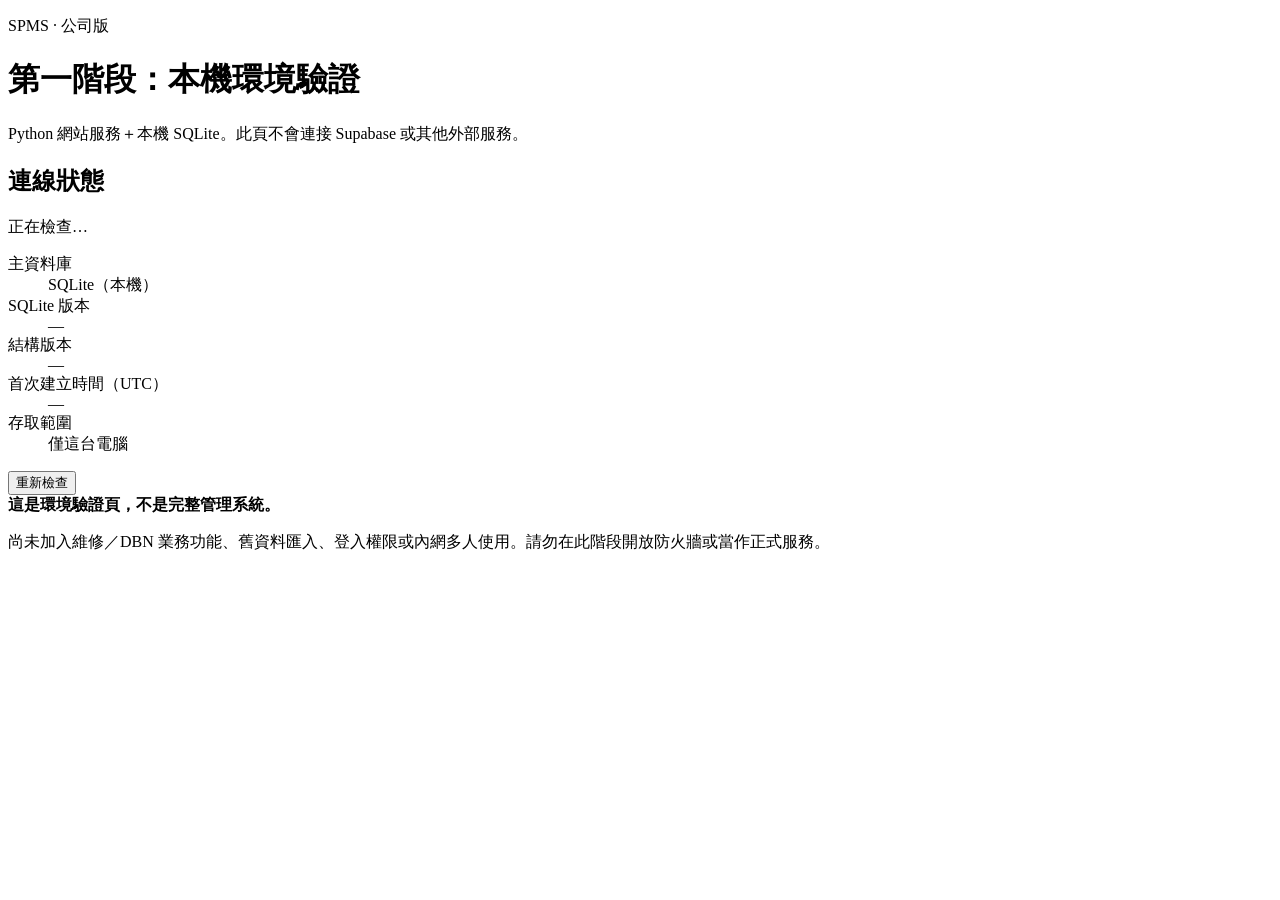
==== company/web/index.html @ 7c57c743 "feat: add local Python SQLite phase-one service" ====
<!doctype html>
<html lang="zh-Hant">
<head>
  <meta charset="utf-8">
  <meta name="viewport" content="width=device-width, initial-scale=1">
  <title>SPMS 公司版 — 環境驗證</title>
  <link rel="stylesheet" href="/style.css">
  <script src="/app.js" defer></script>
</head>
<body>
  <main>
    <p class="brand">SPMS · 公司版</p>
    <h1>第一階段：本機環境驗證</h1>
    <p class="intro">Python 網站服務＋本機 SQLite。此頁不會連接 Supabase 或其他外部服務。</p>
    <section aria-labelledby="connection-title">
      <h2 id="connection-title">連線狀態</h2>
      <p id="status" role="status" aria-live="polite">正在檢查…</p>
      <dl>
        <dt>主資料庫</dt><dd>SQLite（本機）</dd>
        <dt>SQLite 版本</dt><dd id="sqlite-version">—</dd>
        <dt>結構版本</dt><dd id="schema-version">—</dd>
        <dt>首次建立時間（UTC）</dt><dd id="initialized-at">—</dd>
        <dt>存取範圍</dt><dd>僅這台電腦</dd>
      </dl>
      <button id="refresh" type="button">重新檢查</button>
    </section>
    <aside>
      <strong>這是環境驗證頁，不是完整管理系統。</strong>
      <p>尚未加入維修／DBN 業務功能、舊資料匯入、登入權限或內網多人使用。請勿在此階段開放防火牆或當作正式服務。</p>
    </aside>
  </main>
</body>
</html>
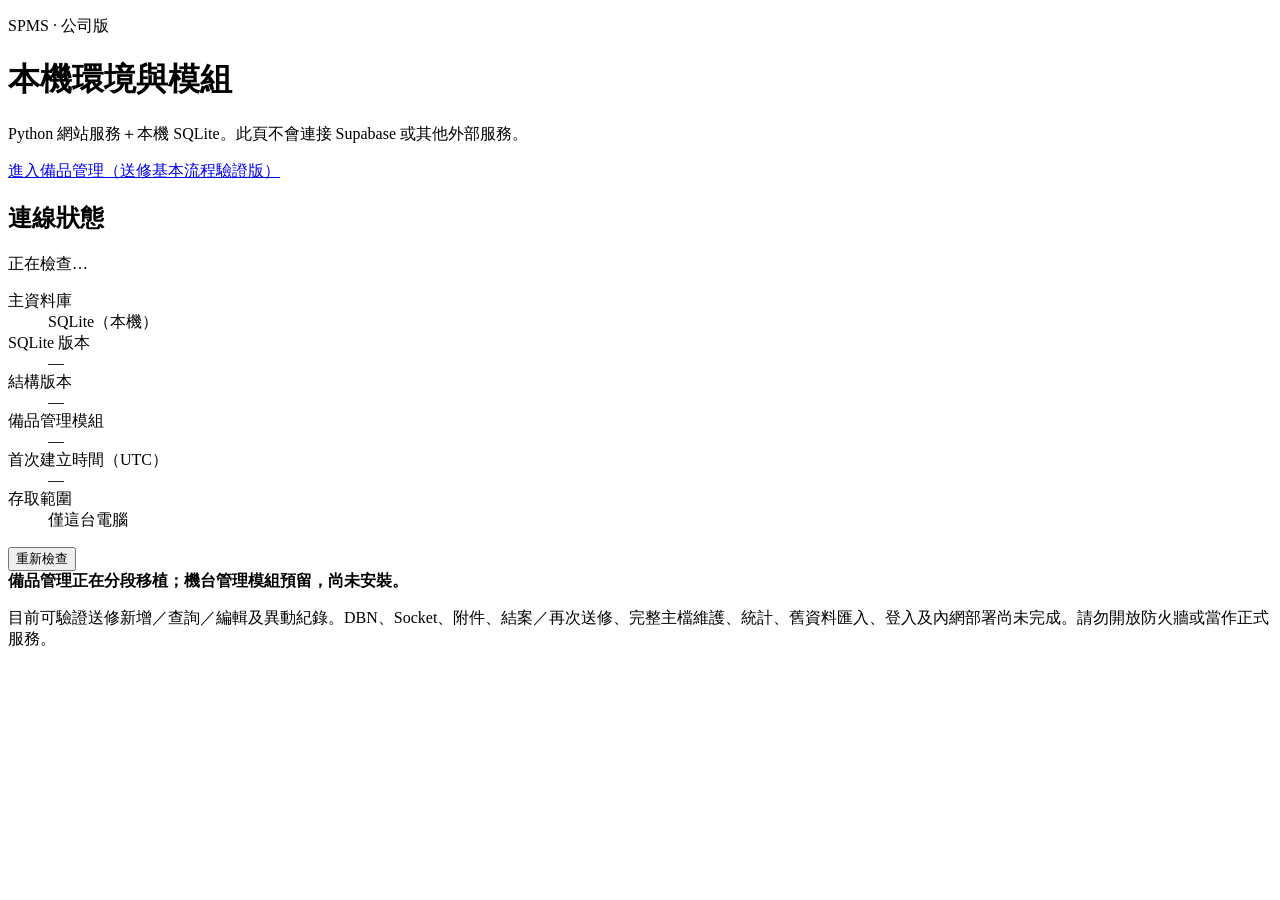
==== commit 7decf730: "feat: add modular SQLite spare-parts repair basics" ====
--- a/company/web/index.html
+++ b/company/web/index.html
@@ -3,15 +3,16 @@
 <head>
   <meta charset="utf-8">
   <meta name="viewport" content="width=device-width, initial-scale=1">
-  <title>SPMS 公司版 — 環境驗證</title>
+  <title>SPMS 公司版 — 環境與模組</title>
   <link rel="stylesheet" href="/style.css">
   <script src="/app.js" defer></script>
 </head>
 <body>
   <main>
     <p class="brand">SPMS · 公司版</p>
-    <h1>第一階段：本機環境驗證</h1>
+    <h1>本機環境與模組</h1>
     <p class="intro">Python 網站服務＋本機 SQLite。此頁不會連接 Supabase 或其他外部服務。</p>
+    <p><a href="/repairs/">進入備品管理（送修基本流程驗證版）</a></p>
     <section aria-labelledby="connection-title">
       <h2 id="connection-title">連線狀態</h2>
       <p id="status" role="status" aria-live="polite">正在檢查…</p>
@@ -19,14 +20,15 @@
         <dt>主資料庫</dt><dd>SQLite（本機）</dd>
         <dt>SQLite 版本</dt><dd id="sqlite-version">—</dd>
         <dt>結構版本</dt><dd id="schema-version">—</dd>
+        <dt>備品管理模組</dt><dd id="repairs-module">—</dd>
         <dt>首次建立時間（UTC）</dt><dd id="initialized-at">—</dd>
         <dt>存取範圍</dt><dd>僅這台電腦</dd>
       </dl>
       <button id="refresh" type="button">重新檢查</button>
     </section>
     <aside>
-      <strong>這是環境驗證頁，不是完整管理系統。</strong>
-      <p>尚未加入維修／DBN 業務功能、舊資料匯入、登入權限或內網多人使用。請勿在此階段開放防火牆或當作正式服務。</p>
+      <strong>備品管理正在分段移植；機台管理模組預留，尚未安裝。</strong>
+      <p>目前可驗證送修新增／查詢／編輯及異動紀錄。DBN、Socket、附件、結案／再次送修、完整主檔維護、統計、舊資料匯入、登入及內網部署尚未完成。請勿開放防火牆或當作正式服務。</p>
     </aside>
   </main>
 </body>
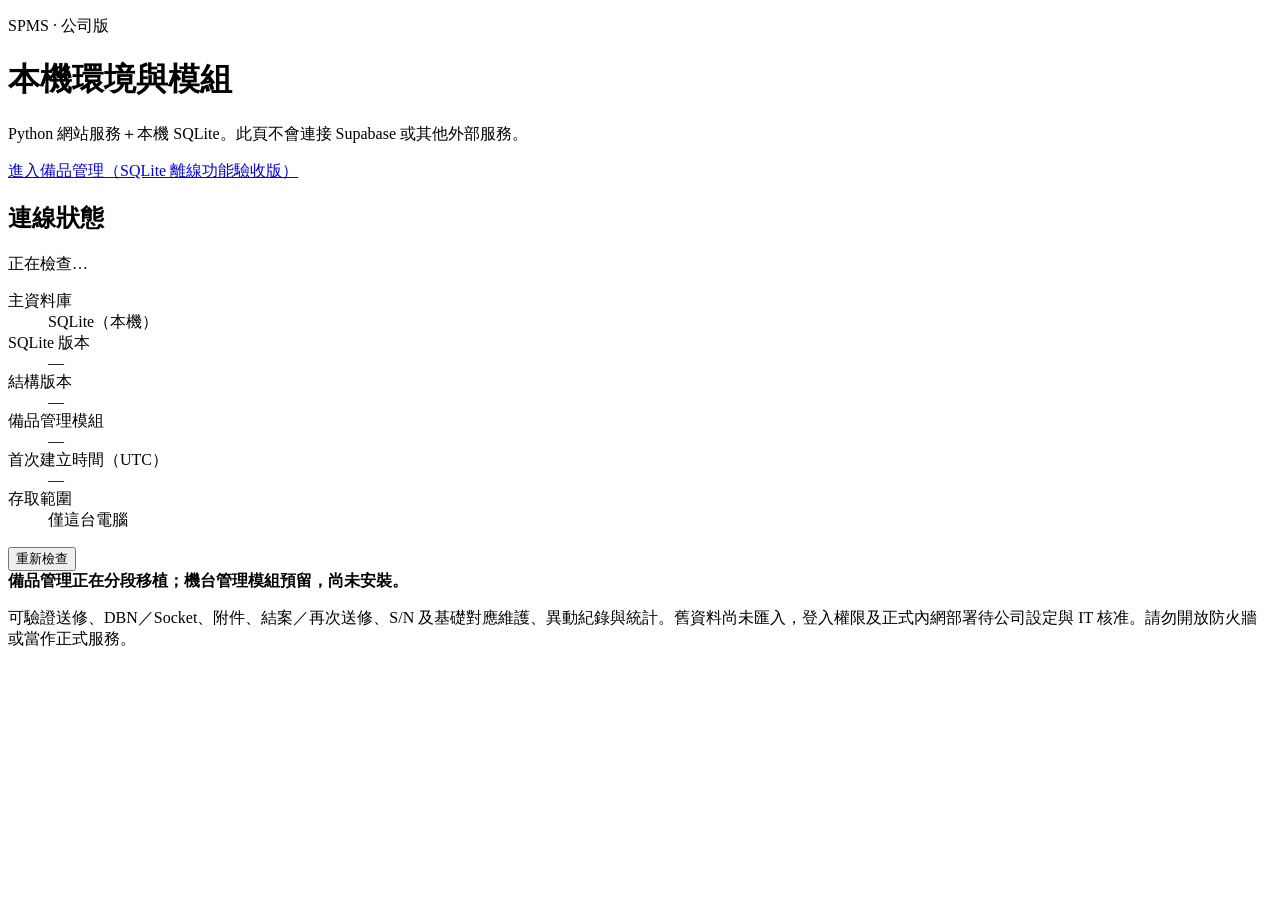
==== commit 60f6d14f: "feat: add offline repair workflows, DBN, attachments and migration tools" ====
--- a/company/web/index.html
+++ b/company/web/index.html
@@ -12,7 +12,7 @@
     <p class="brand">SPMS · 公司版</p>
     <h1>本機環境與模組</h1>
     <p class="intro">Python 網站服務＋本機 SQLite。此頁不會連接 Supabase 或其他外部服務。</p>
-    <p><a href="/repairs/">進入備品管理（送修基本流程驗證版）</a></p>
+    <p><a href="/repairs/">進入備品管理（SQLite 離線功能驗收版）</a></p>
     <section aria-labelledby="connection-title">
       <h2 id="connection-title">連線狀態</h2>
       <p id="status" role="status" aria-live="polite">正在檢查…</p>
@@ -28,7 +28,7 @@
     </section>
     <aside>
       <strong>備品管理正在分段移植；機台管理模組預留，尚未安裝。</strong>
-      <p>目前可驗證送修新增／查詢／編輯及異動紀錄。DBN、Socket、附件、結案／再次送修、完整主檔維護、統計、舊資料匯入、登入及內網部署尚未完成。請勿開放防火牆或當作正式服務。</p>
+      <p>可驗證送修、DBN／Socket、附件、結案／再次送修、S/N 及基礎對應維護、異動紀錄與統計。舊資料尚未匯入，登入權限及正式內網部署待公司設定與 IT 核准。請勿開放防火牆或當作正式服務。</p>
     </aside>
   </main>
 </body>
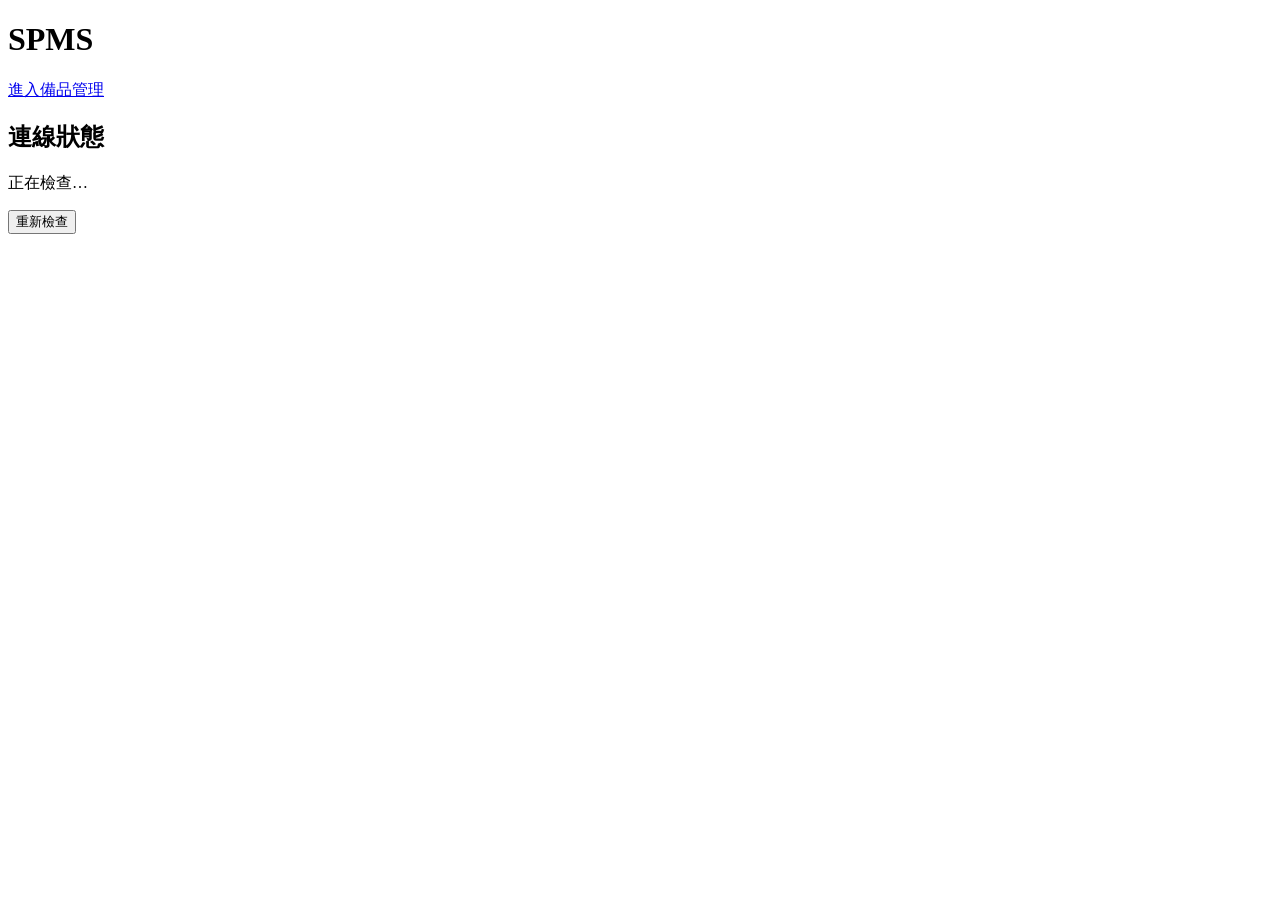
==== commit 8bf5c3c1: "Simplify SPMS interface branding and remove migration notices" ====
--- a/company/web/index.html
+++ b/company/web/index.html
@@ -3,33 +3,19 @@
 <head>
   <meta charset="utf-8">
   <meta name="viewport" content="width=device-width, initial-scale=1">
-  <title>SPMS 公司版 — 環境與模組</title>
+  <title>SPMS</title>
   <link rel="stylesheet" href="/style.css">
   <script src="/app.js" defer></script>
 </head>
 <body>
   <main>
-    <p class="brand">SPMS · 公司版</p>
-    <h1>本機環境與模組</h1>
-    <p class="intro">Python 網站服務＋本機 SQLite。此頁不會連接 Supabase 或其他外部服務。</p>
-    <p><a href="/repairs/">進入備品管理（SQLite 離線功能驗收版）</a></p>
+    <h1>SPMS</h1>
+    <p><a href="/repairs/">進入備品管理</a></p>
     <section aria-labelledby="connection-title">
       <h2 id="connection-title">連線狀態</h2>
       <p id="status" role="status" aria-live="polite">正在檢查…</p>
-      <dl>
-        <dt>主資料庫</dt><dd>SQLite（本機）</dd>
-        <dt>SQLite 版本</dt><dd id="sqlite-version">—</dd>
-        <dt>結構版本</dt><dd id="schema-version">—</dd>
-        <dt>備品管理模組</dt><dd id="repairs-module">—</dd>
-        <dt>首次建立時間（UTC）</dt><dd id="initialized-at">—</dd>
-        <dt>存取範圍</dt><dd>僅這台電腦</dd>
-      </dl>
       <button id="refresh" type="button">重新檢查</button>
     </section>
-    <aside>
-      <strong>備品管理正在分段移植；機台管理模組預留，尚未安裝。</strong>
-      <p>可驗證送修、DBN／Socket、附件、結案／再次送修、S/N 及基礎對應維護、異動紀錄與統計。舊資料尚未匯入，登入權限及正式內網部署待公司設定與 IT 核准。請勿開放防火牆或當作正式服務。</p>
-    </aside>
   </main>
 </body>
 </html>
